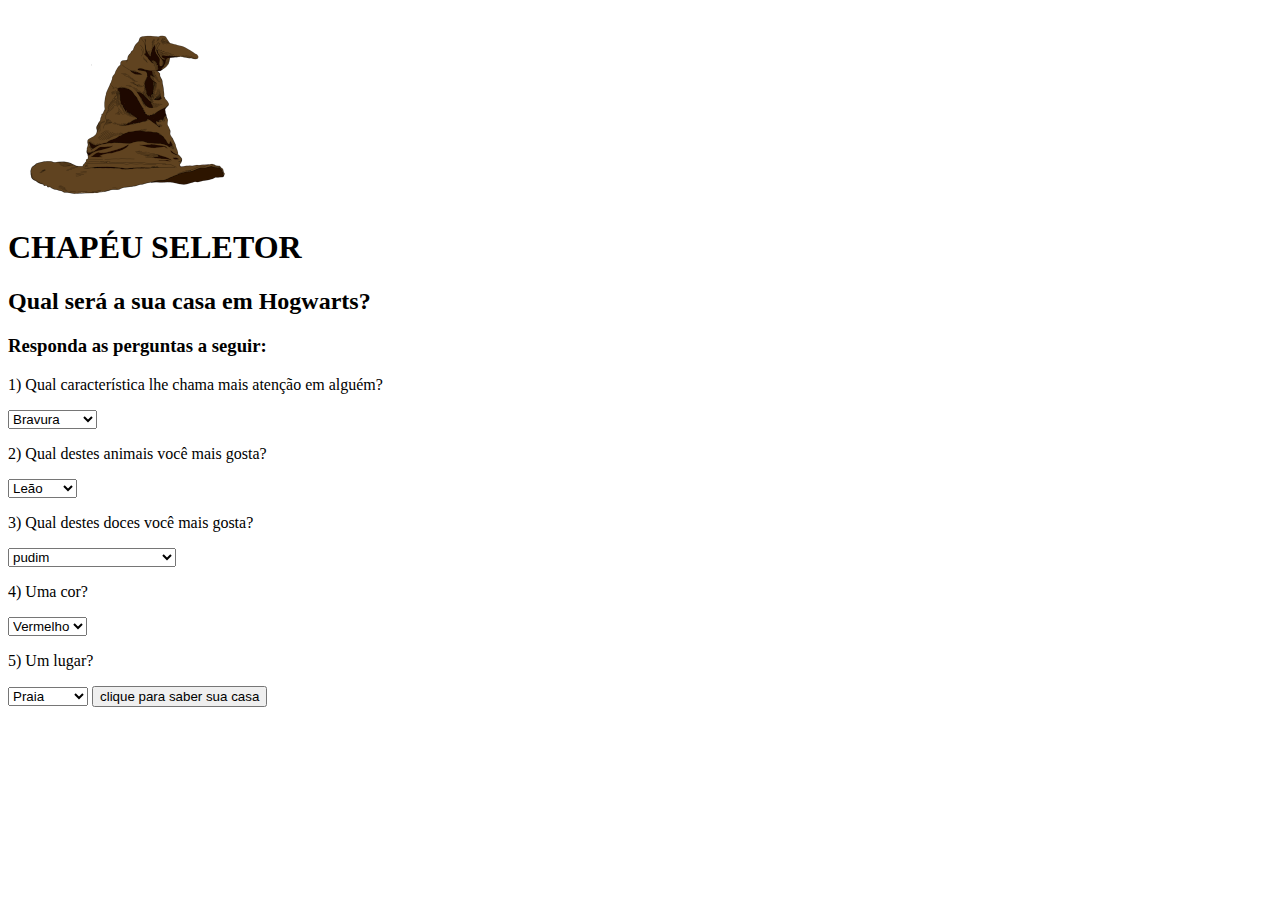
==== index.html @ 0568c29e "primeiro commit" ====
<!DOCTYPE html>
<html lang="pt-br">
<head>
    <meta charset="UTF-8">
    <meta http-equiv="X-UA-Compatible" content="IE=edge">
    <meta name="viewport" content="width=device-width, initial-scale=1.0">
    <title>Chapéu Seletor</title>
</head>
<body>
    <header>
        <img src="styles/chapéu seletor 250 .png" alt="imagem do chapéu seletor">
        <h1> CHAPÉU SELETOR</h1>
        <h2> Qual será a sua casa em Hogwarts?</h2>        
    </header>

    <h3> Responda as perguntas a seguir:</h3>

    <p> 1) Qual característica lhe chama mais atenção em alguém?</p>
    
        <select name="escolha uma resposta" id=" cx de resposta">
            <option value="A"> Bravura</option>
            <option value="B"> Gentileza</option>
            <option value="C"> inteligência</option>
            <option value="D"> Ambição</option>
        </select>
      
   
    <P> 2) Qual destes animais você mais gosta?</P>
         <select name="escolha uma resposta" id=" cx de resposta">
            <option value="A"> Leão</option>
            <option value="B"> Texugo</option>
            <option value="C"> Corvo</option>
            <option value="D"> Serpete</option>
        </select>

    <p>3) Qual destes doces você mais gosta?</p>
         <select name="escolha uma resposta" id=" cx de resposta">
            <option value="A"> pudim</option>
            <option value="B"> sorvete</option>
            <option value="C"> gelatina</option>
            <option value="D"> doces não são para mim</option>
        </select>
    <p>4) Uma cor?</p>
        <select name="escolha uma resposta" id=" cx de resposta">
            <option value="A"> Vermelho</option>
            <option value="B"> Amarelo</option>
            <option value="C"> Azul</option>
            <option value="D"> Verde</option>
        </select>
   <p>5) Um lugar?</p>
    <select name="escolha uma resposta" id=" cx de resposta">
        <option value="A"> Praia</option>
        <option value="B"> Cidade</option>
        <option value="C"> Campo</option>
        <option value="D"> Biblioteca</option>
    </select> 
    
  
    <Button> clique para saber sua casa</Button>


</body>
</html>
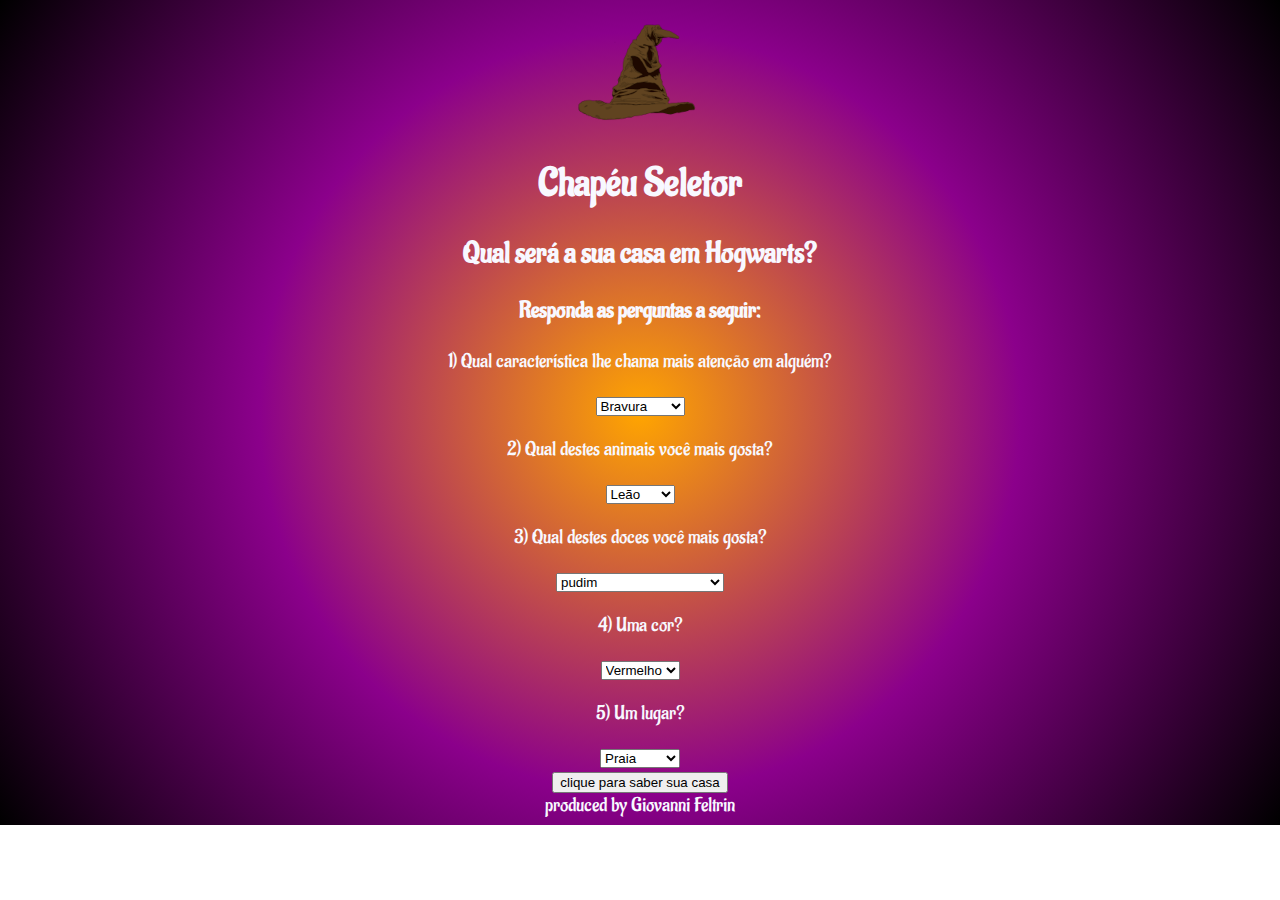
==== commit 286a724b: "adicionado aspectos estéticos com CSS" ====
--- a/index.html
+++ b/index.html
@@ -4,14 +4,18 @@
     <meta charset="UTF-8">
     <meta http-equiv="X-UA-Compatible" content="IE=edge">
     <meta name="viewport" content="width=device-width, initial-scale=1.0">
+    <link rel="stylesheet" href="style.css">
     <title>Chapéu Seletor</title>
+   
 </head>
 <body>
     <header>
-        <img src="styles/chapéu seletor 250 .png" alt="imagem do chapéu seletor">
-        <h1> CHAPÉU SELETOR</h1>
-        <h2> Qual será a sua casa em Hogwarts?</h2>        
+        <img src="styles/chapéu seletor 150.png" alt="chapéu seletor">
+        <h1> Chapéu Seletor</h1>
+        <h2> Qual será a sua casa em Hogwarts?</h2>  
+                     
     </header>
+    <Main>
 
     <h3> Responda as perguntas a seguir:</h3>
 
@@ -54,10 +58,13 @@
         <option value="C"> Campo</option>
         <option value="D"> Biblioteca</option>
     </select> 
-    
+    <br>
   
     <Button> clique para saber sua casa</Button>
+    <footer>
+        produced by Giovanni Feltrin
+    </footer>
 
-
+    </Main>
 </body>
 </html>--- a/style.css
+++ b/style.css
@@ -0,0 +1,14 @@
+@charset "utf-8";
+@import url('https://fonts.googleapis.com/css2?family=Aladin&display=swap');
+@import url('https://fonts.googleapis.com/css2?family=My+Soul&display=swap');
+
+body{
+    text-align: center;
+    background-size: auto;
+    background-repeat: no-repeat;
+    font-family: 'Aladin', cursive;
+    font-size: 20px;
+    color: ghostwhite;
+    background-image: radial-gradient(circle, orange,darkmagenta, black);
+    }
+
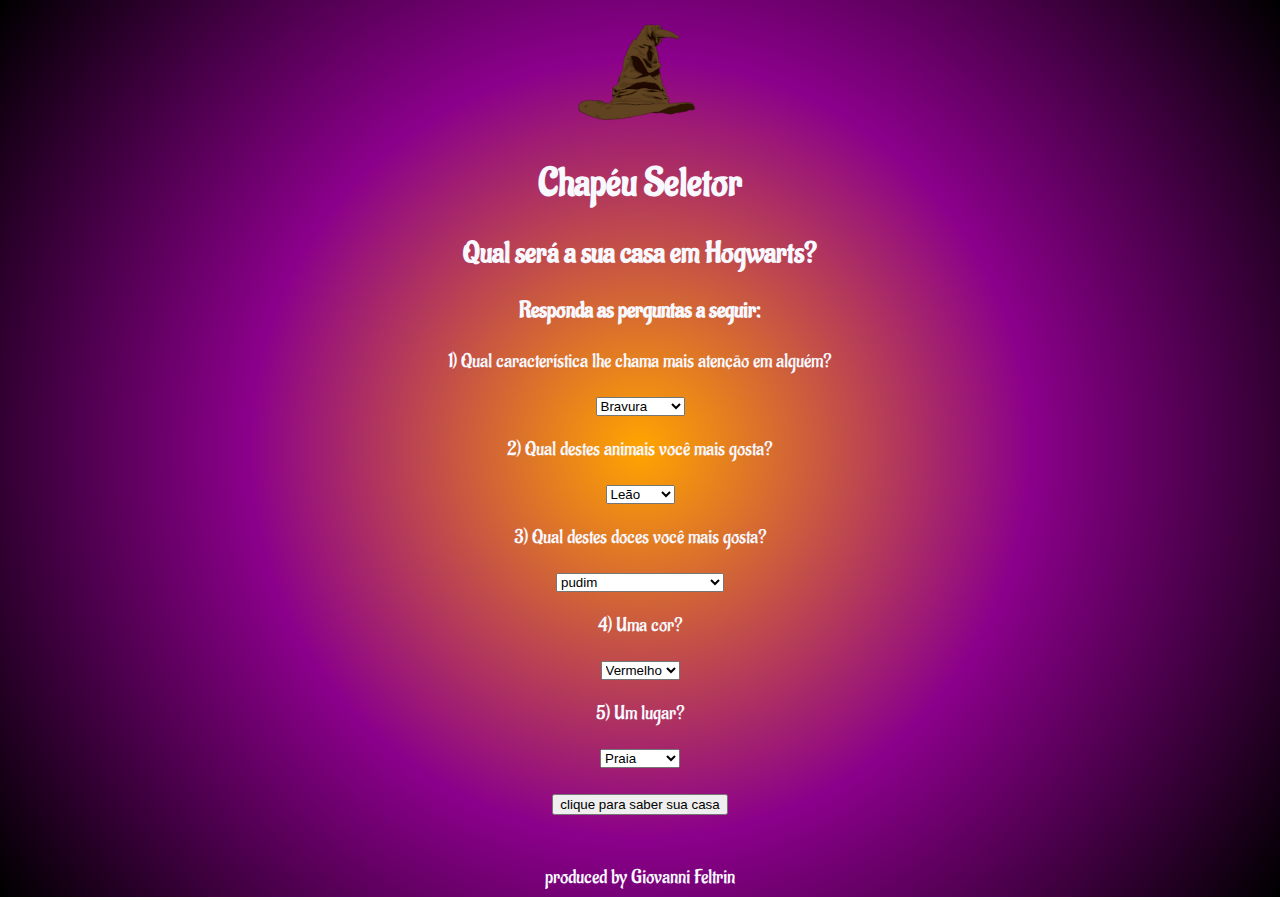
==== commit 42977f8a: "audio adicionado" ====
--- a/index.html
+++ b/index.html
@@ -9,6 +9,7 @@
    
 </head>
 <body>
+  
     <header>
         <img src="styles/chapéu seletor 150.png" alt="chapéu seletor">
         <h1> Chapéu Seletor</h1>
@@ -60,11 +61,15 @@
     </select> 
     <br>
   
-    <Button> clique para saber sua casa</Button>
+    <Button> clique para saber sua casa</Button> <br>
+    
+    <audio preload="auto" autoplay>
+        <source src="audio/Harry_Potter_Theme_Song_Hedwigs_Theme.mp3" type="audio/mp3">
+    </audio>
     <footer>
         produced by Giovanni Feltrin
     </footer>
-
+ 
     </Main>
 </body>
 </html>--- a/style.css
+++ b/style.css
@@ -12,3 +12,7 @@
     background-image: radial-gradient(circle, orange,darkmagenta, black);
     }
 
+button{
+    margin-top: 25px;
+    margin-bottom: 50px;
+}
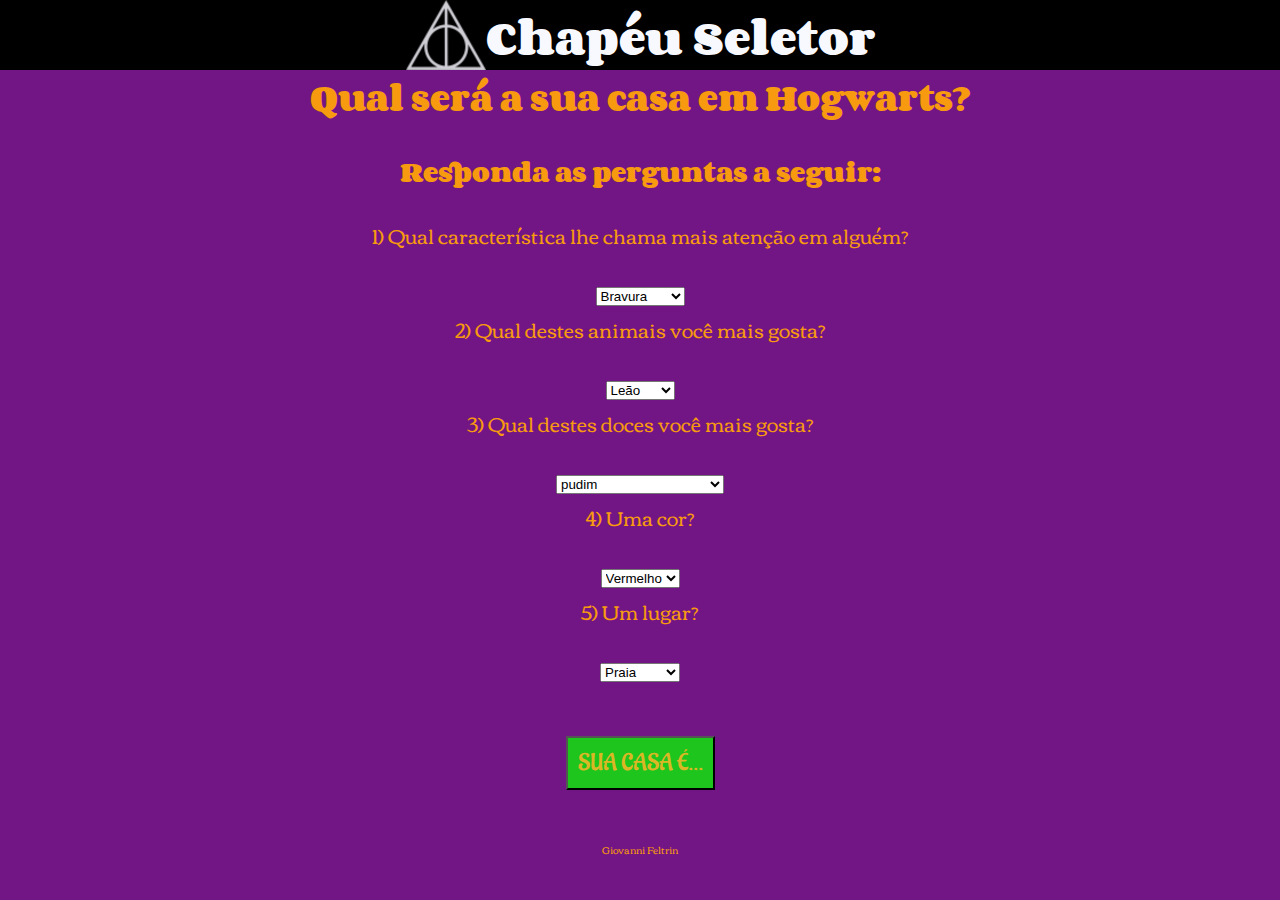
==== commit d1a14277: "desenvolvendo a função JS" ====
--- a/index.html
+++ b/index.html
@@ -9,65 +9,101 @@
    
 </head>
 <body>
-  
+    
+ 
     <header>
-        <img src="styles/chapéu seletor 150.png" alt="chapéu seletor">
-        <h1> Chapéu Seletor</h1>
+    <div id="symbol">
+    <img src="styles/symbol.png" alt="símbolo das relíquias da morte">
+    </div>
+    <h1> Chapéu Seletor </h1>
+    </header>
+                     
+    <Main>
+           
         <h2> Qual será a sua casa em Hogwarts?</h2>  
-                     
-    </header>
-    <Main>
 
     <h3> Responda as perguntas a seguir:</h3>
 
     <p> 1) Qual característica lhe chama mais atenção em alguém?</p>
     
-        <select name="escolha uma resposta" id=" cx de resposta">
-            <option value="A"> Bravura</option>
-            <option value="B"> Gentileza</option>
-            <option value="C"> inteligência</option>
-            <option value="D"> Ambição</option>
+        <select name="opcao" id="resposta">
+            <option id="grifi"> Bravura</option>
+            <option id="lufa"> Gentileza</option>
+            <option id="corvi"> inteligência</option>
+            <option id="sonse"> Ambição</option>
         </select>
-      
-   
+         
     <P> 2) Qual destes animais você mais gosta?</P>
-         <select name="escolha uma resposta" id=" cx de resposta">
-            <option value="A"> Leão</option>
-            <option value="B"> Texugo</option>
-            <option value="C"> Corvo</option>
-            <option value="D"> Serpete</option>
+        <select name="escolha uma resposta" >
+            <option> Leão</option>
+            <option> Texugo</option>
+            <option> Corvo</option>
+            <option> Serpete</option>
         </select>
 
     <p>3) Qual destes doces você mais gosta?</p>
-         <select name="escolha uma resposta" id=" cx de resposta">
-            <option value="A"> pudim</option>
-            <option value="B"> sorvete</option>
-            <option value="C"> gelatina</option>
-            <option value="D"> doces não são para mim</option>
+         <select name="escolha uma resposta" >
+            <option> pudim</option>
+            <option> sorvete</option>
+            <option> gelatina</option>
+            <option> doces não são para mim</option>
         </select>
     <p>4) Uma cor?</p>
-        <select name="escolha uma resposta" id=" cx de resposta">
-            <option value="A"> Vermelho</option>
-            <option value="B"> Amarelo</option>
-            <option value="C"> Azul</option>
-            <option value="D"> Verde</option>
+        <select name="escolha uma resposta" >
+            <option> Vermelho</option>
+            <option> Amarelo</option>
+            <option> Azul</option>
+            <option> Verde</option>
         </select>
    <p>5) Um lugar?</p>
-    <select name="escolha uma resposta" id=" cx de resposta">
-        <option value="A"> Praia</option>
-        <option value="B"> Cidade</option>
-        <option value="C"> Campo</option>
-        <option value="D"> Biblioteca</option>
-    </select> 
+        <select name="escolha uma resposta" >
+            <option> Praia</option>
+            <option> Cidade</option>
+            <option> Campo</option>
+            <option> Biblioteca</option>
+        </select>     
     <br>
-  
-    <Button> clique para saber sua casa</Button> <br>
+ <script>
+       /* let resposta = document.getElementById('resposta')
+        let grifinoria = document.getElementById('grifi')
+        let lufalufa = document.getElementById('lufa')
+        let corvinal = document.getElementById('corvi')
+        let sonserina = document.getElementById('sonse')
+
+        function clicar () {
+            if(resposta == grifinoria) { 
+                window.open ('grifinoria.html', '_blank')
+                console.log ('grifinória')
+            } else if (resposta == lufalufa) {
+                window.open ('lufa-lufa.html', '_blank')
+                console.log ('lufa')
+            } else if (resposta == corvinal) { 
+                window.open ('corvinal.html', '_blank')
+                console.log ('corvinal')
+            } else {
+                window.open ('sonseria.html', '_blank') 
+                console.log ('sonserina')}
+               }*/
+
+               
+               function clicar () {
+        const opcao = Array.from(document.querySelector("[name=opcao]").children)
+
+        options.forEach(c => {
+             console.log(teste);
+            })
+        }
+
+         </script>
+
+    <button onclick="clicar ()">
+        
+                SUA CASA É...
+       
+    </button>      
     
-    <audio preload="auto" autoplay>
-        <source src="audio/Harry_Potter_Theme_Song_Hedwigs_Theme.mp3" type="audio/mp3">
-    </audio>
     <footer>
-        produced by Giovanni Feltrin
+       Giovanni Feltrin
     </footer>
  
     </Main>
--- a/style.css
+++ b/style.css
@@ -1,18 +1,54 @@
 @charset "utf-8";
 @import url('https://fonts.googleapis.com/css2?family=Aladin&display=swap');
 @import url('https://fonts.googleapis.com/css2?family=My+Soul&display=swap');
+@import url('https://fonts.googleapis.com/css2?family=Aladin&family=My+Soul&family=Rye&display=swap');
+@import url('https://fonts.googleapis.com/css2?family=Corben&family=My+Soul&family=Rye&display=swap');
+
+*{
+    margin-top: 0;
+    margin-left: 0;
+    margin-right: 0;
+   }
 
 body{
     text-align: center;
     background-size: auto;
     background-repeat: no-repeat;
-    font-family: 'Aladin', cursive;
+    font-family: 'Corben', Verdana, Tahoma, sans-serif;
     font-size: 20px;
-    color: ghostwhite;
-    background-image: radial-gradient(circle, orange,darkmagenta, black);
+    color: rgb(247, 154, 15);
+    background-color: rgb(114, 21, 133);
     }
 
+header{
+    background-color: black;
+    color: ghostwhite;
+    display: flex;
+    justify-content: center;
+    width: 100%;
+    height: 70px;
+}
+
 button{
-    margin-top: 25px;
-    margin-bottom: 50px;
+
+    margin: 50px; 
+    padding: 10px;
+    font-size: 18pt;
+    font-family: aladin, Verdana, Geneva, Tahoma, sans-serif;
+    background-color: rgb(29, 197, 29);
+    color: rgb(219, 183, 38);
+     
+    }
+
+footer{
+    font-size: 10px;
 }
+
+
+
+
+
+
+
+
+
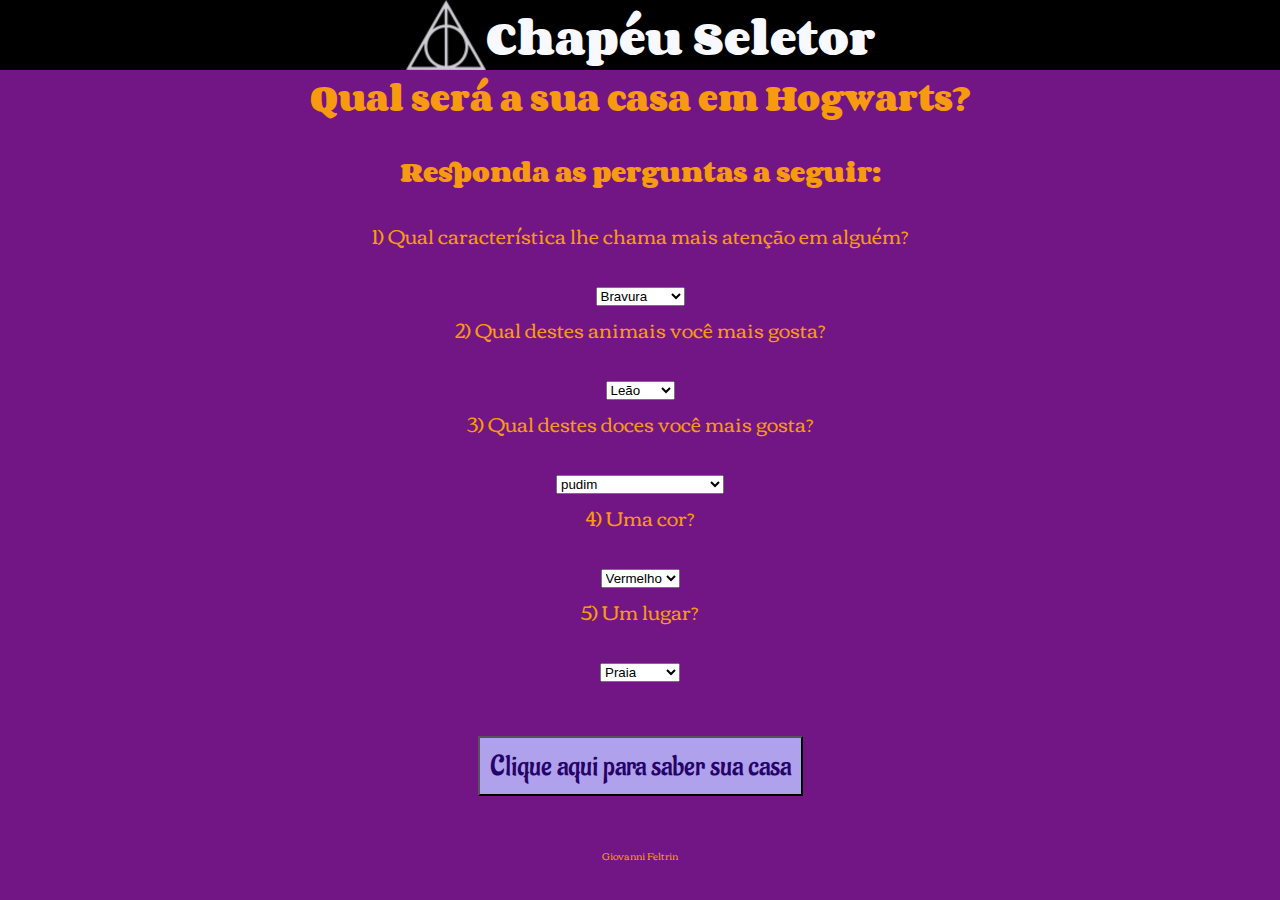
==== commit 43aa066b: "versao final" ====
--- a/index.html
+++ b/index.html
@@ -8,104 +8,93 @@
     <title>Chapéu Seletor</title>
    
 </head>
-<body>
-    
+<body>  
+    <audio autoplay src="audio/Harry_Potter_Theme_Song_Hedwigs_Theme.mp3" loop></audio>
  
     <header>
-    <div id="symbol">
-    <img src="styles/symbol.png" alt="símbolo das relíquias da morte">
-    </div>
-    <h1> Chapéu Seletor </h1>
+        <div id="symbol">
+        <img src="styles/symbol.png" alt="símbolo das relíquias da morte">
+        </div>
+        <h1> Chapéu Seletor </h1>
     </header>
                      
     <Main>
            
         <h2> Qual será a sua casa em Hogwarts?</h2>  
 
-    <h3> Responda as perguntas a seguir:</h3>
+        <h3> Responda as perguntas a seguir:</h3>
 
-    <p> 1) Qual característica lhe chama mais atenção em alguém?</p>
+        <p> 1) Qual característica lhe chama mais atenção em alguém?</p>
+        
+            <select id="resposta">
+                <option value="grifi"> Bravura</option>
+                <option value="lufa"> Gentileza</option>
+                <option value="corvi"> inteligência</option>
+                <option value="sonse"> Ambição</option>
+            </select>
+            
+        <P> 2) Qual destes animais você mais gosta?</P>
+            <select>
+                <option> Leão</option>
+                <option> Texugo</option>
+                <option> Corvo</option>
+                <option> Serpete</option>
+            </select>
+
+        <p>3) Qual destes doces você mais gosta?</p>
+            <select >
+                <option> pudim</option>
+                <option> sorvete</option>
+                <option> gelatina</option>
+                <option> doces não são para mim</option>
+            </select>
+        <p>4) Uma cor?</p>
+            <select>
+                <option> Vermelho</option>
+                <option> Amarelo</option>
+                <option> Azul</option>
+                <option> Verde</option>
+            </select>
+        <p>5) Um lugar?</p>
+            <select>
+                <option> Praia</option>
+                <option> Cidade</option>
+                <option> Campo</option>
+                <option> Biblioteca</option>
+            </select>     
+        <br>
+        
+        <script> 
+                    
+            function clicar (){
+            
+            let res = document.getElementById('resposta')
+                if(res.value === 'grifi') { 
+                    window.open ('grifinoria.html', '_blank')
+                    console.log ('grifinória')
+                } else if (res.value === 'lufa') {
+                    window.open ('lula-lufa.html', '_blank')
+                    console.log ('lufa')
+                } else if (res.value === 'corvi') { 
+                    window.open ('corvinal.html', '_blank')
+                    console.log ('corvinal')
+                } else {
+                    window.open ('sonserina.html', '_blank') 
+                    console.log ('sonserina')}
+            }
+        </script>
     
-        <select name="opcao" id="resposta">
-            <option id="grifi"> Bravura</option>
-            <option id="lufa"> Gentileza</option>
-            <option id="corvi"> inteligência</option>
-            <option id="sonse"> Ambição</option>
-        </select>
-         
-    <P> 2) Qual destes animais você mais gosta?</P>
-        <select name="escolha uma resposta" >
-            <option> Leão</option>
-            <option> Texugo</option>
-            <option> Corvo</option>
-            <option> Serpete</option>
-        </select>
+        
+        <button  onclick="clicar ()">       
 
-    <p>3) Qual destes doces você mais gosta?</p>
-         <select name="escolha uma resposta" >
-            <option> pudim</option>
-            <option> sorvete</option>
-            <option> gelatina</option>
-            <option> doces não são para mim</option>
-        </select>
-    <p>4) Uma cor?</p>
-        <select name="escolha uma resposta" >
-            <option> Vermelho</option>
-            <option> Amarelo</option>
-            <option> Azul</option>
-            <option> Verde</option>
-        </select>
-   <p>5) Um lugar?</p>
-        <select name="escolha uma resposta" >
-            <option> Praia</option>
-            <option> Cidade</option>
-            <option> Campo</option>
-            <option> Biblioteca</option>
-        </select>     
-    <br>
- <script>
-       /* let resposta = document.getElementById('resposta')
-        let grifinoria = document.getElementById('grifi')
-        let lufalufa = document.getElementById('lufa')
-        let corvinal = document.getElementById('corvi')
-        let sonserina = document.getElementById('sonse')
-
-        function clicar () {
-            if(resposta == grifinoria) { 
-                window.open ('grifinoria.html', '_blank')
-                console.log ('grifinória')
-            } else if (resposta == lufalufa) {
-                window.open ('lufa-lufa.html', '_blank')
-                console.log ('lufa')
-            } else if (resposta == corvinal) { 
-                window.open ('corvinal.html', '_blank')
-                console.log ('corvinal')
-            } else {
-                window.open ('sonseria.html', '_blank') 
-                console.log ('sonserina')}
-               }*/
-
-               
-               function clicar () {
-        const opcao = Array.from(document.querySelector("[name=opcao]").children)
-
-        options.forEach(c => {
-             console.log(teste);
-            })
-        }
-
-         </script>
-
-    <button onclick="clicar ()">
+            Clique aqui para saber sua casa
         
-                SUA CASA É...
-       
-    </button>      
-    
+        </button>      
+    </Main>    
     <footer>
        Giovanni Feltrin
     </footer>
  
-    </Main>
+  
 </body>
 </html>--- a/style.css
+++ b/style.css
@@ -33,10 +33,10 @@
 
     margin: 50px; 
     padding: 10px;
-    font-size: 18pt;
+    font-size: 22pt;
     font-family: aladin, Verdana, Geneva, Tahoma, sans-serif;
-    background-color: rgb(29, 197, 29);
-    color: rgb(219, 183, 38);
+    background-color: rgb(175, 161, 236);
+    color: rgb(38, 3, 104);
      
     }
 
